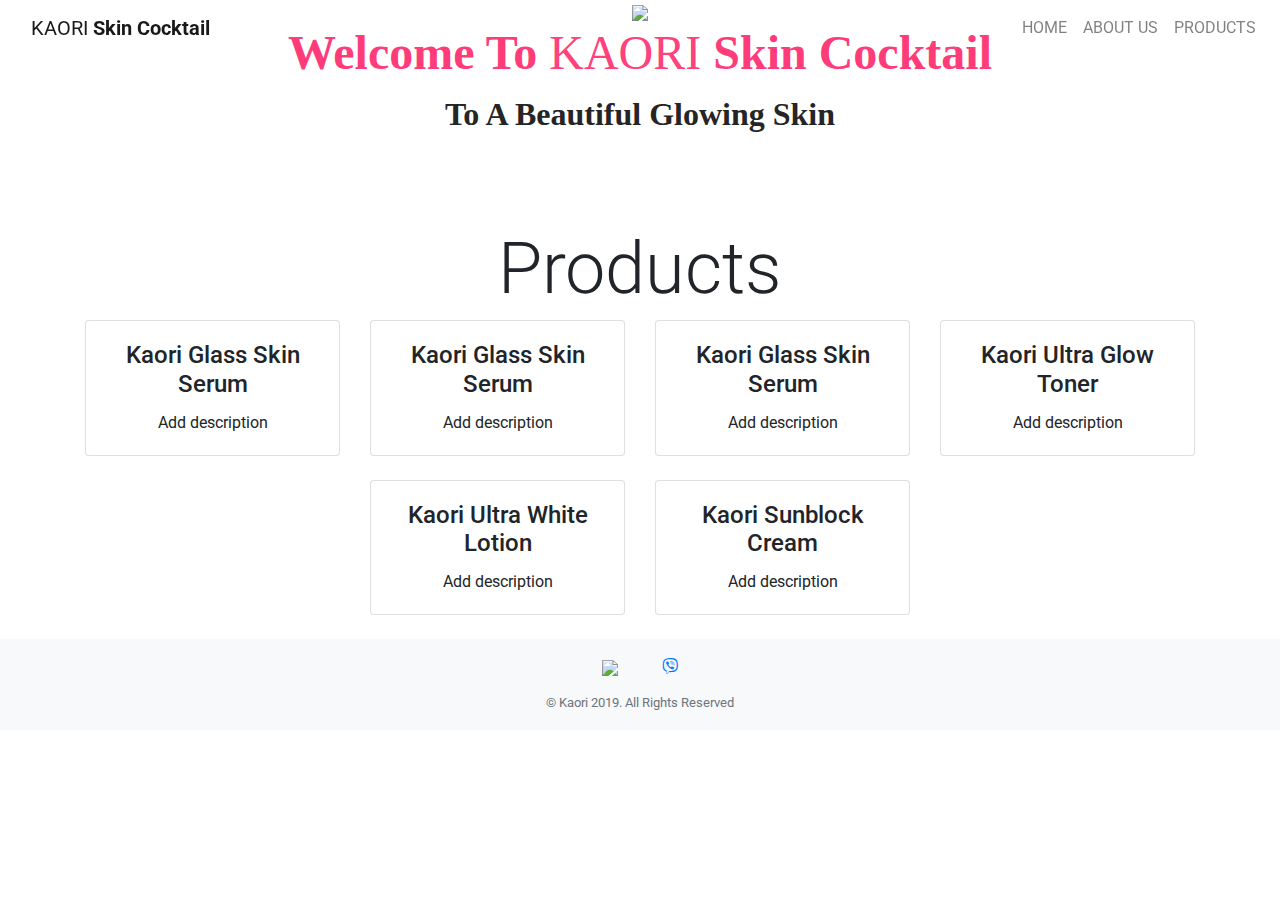
==== index.html @ 206270d8 "Fixed header" ====
<!DOCTYPE html>
<html lang="en">

<head>
	<meta charset="utf-8">
	<meta name="viewport" content="width=device-width, initial-scale=1, shrink-to-fit=no">
	<meta name="description" content="">
	<meta name="author" content="">

	<title>Test | Kaori</title>
	
	<link rel="shortcut icon" type="image/png" href="images/png/crown-logo.png"/>
	<link href="https://fonts.googleapis.com/css?family=Roboto|Varela+Round|Raleway" rel="stylesheet">
	<link rel="stylesheet" href="https://fonts.googleapis.com/icon?family=Material+Icons">
	<link rel="stylesheet" href="https://use.fontawesome.com/releases/v5.10.2/css/all.css">
	<link rel="stylesheet" href="https://use.fontawesome.com/releases/v5.10.2/css/v4-shims.css">
	<link rel="stylesheet" href="https://stackpath.bootstrapcdn.com/bootstrap/4.3.1/css/bootstrap.min.css" integrity="sha384-ggOyR0iXCbMQv3Xipma34MD+dH/1fQ784/j6cY/iJTQUOhcWr7x9JvoRxT2MZw1T" crossorigin="anonymous">
	<link rel="stylesheet" href="css/main.css">
	<link rel="stylesheet" href="css/font.css">
</head>

<body>
	<!-- Navigation Bar -->
	<nav class="navbar navbar-default navbar-expand-lg navbar-light fixed-top">
		<div class="navbar-header d-flex col">
			<a class="navbar-brand" href="#">
				<span>KAORI</span>
				<b>Skin Cocktail</b>
			</a>  

			<button type="button" data-target="#navbarCollapse" data-toggle="collapse" class="navbar-toggle navbar-toggler ml-auto mr-2">
				<span class="navbar-toggler-icon"></span>
			</button>
		</div>
		<!-- Collection of nav links, forms, and other content for toggling -->
		<div id="navbarCollapse" class="collapse navbar-collapse justify-content-start">
			<ul class="nav navbar-nav navbar-right ml-auto">
				<li class="nav-item">
					<a href="" class="nav-link">
					<div class=" justify-content-end">
						<div class="row">
							<div class="col-md-12">
								HOME
							</div>
						</div>
					</div>
					</a>
				</li>
				
				<li class="nav-item">
					<a href="" class="nav-link">
					<div class=" justify-content-end">
						<div class="row">
							<div class="col-md-12">
								ABOUT US
							</div>
						</div>
					</div>
					</a>
				</li>
				<li class="nav-item">
					<a href="" class="nav-link">
					<div class=" justify-content-end">
						<div class="row">
							<div class="col-md-12">
								PRODUCTS
							</div>
						</div>
					</div>
					</a>
				</li>
				
			</ul>
			
		</div>
	</nav>

	<header class="header text-center">
		<div class="container">
			<div class="row">
				<div class="col-lg-12 d-none d-lg-block">
					<img src="images/png/kaori_logo.png">
					<h1 style="font-family: sweet-dreams; font-weight: bold; color: #ff3c7a; font-size: 3em;">
					Welcome To
						<span style="font-family: adamgorry-lights; font-weight: lighter; color: #ff417d">KAORI</span>
					Skin Cocktail</h1>
					<p style="font-family: sweet-dreams; font-weight: bold; color: #252525; font-size: 2em;">To A Beautiful Glowing Skin </p>
				</div>
				<div class="col-md-12 d-lg-none">
					<img src="images/png/kaori_logo.png">
					<h1 style="font-family: sweet-dreams; font-weight: bold; color: #ff3c7a; font-size: 3em;">
						Welcome To
						<br>
							<span style="font-family: adamgorry-lights; font-weight: lighter; color: #ff417d">KAORI</span>
						<br>
						Skin Cocktail
					</h1>
					<p style="font-family: sweet-dreams; font-weight: bold; color: #252525; font-size: 2em;">To A Beautiful Glowing Skin </p>
				</div>
			</div>
		</div>
	</header>

	<!-- Carousel Images -->
	<div id="myCarousel" class="carousel slide" data-ride="carousel" data-interval="2000">
		<div class="carousel-inner">
			<div class="item carousel-item active">
				<img src="images/kaori_owner.jpg" alt="">
			</div>	
			<div class="item carousel-item">
				<img src="images/user1.jpg" alt="">
			</div>
			<div class="item carousel-item">
				<img src="images/user2.jpg" alt="">
			</div>
			<div class="item carousel-item ">
				<img src="images/user3.jpg" alt="">
			</div>	
			<div class="item carousel-item">
				<img src="images/user4.jpg" alt="">
			</div>
			<div class="item carousel-item">
				<img src="images/user5.jpg" alt="">
			</div>	
			<div class="item carousel-item">
				<img src="images/user6.jpg" alt="">
			</div>
			<div class="item carousel-item">
				<img src="images/user7.jpg" alt="">
			</div>		
		</div>
		<!-- Carousel controls -->
		<a class="carousel-control left carousel-control-prev" href="#myCarousel" data-slide="prev">
			<i class="fa fa-angle-left"></i>
		</a>
		<a class="carousel-control right carousel-control-next" href="#myCarousel" data-slide="next">
			<i class="fa fa-angle-right"></i>
		</a>
	</div>

	<div class="container">
	<h1 class="display-3 mt-5" style="text-align: center"> Products </h1>
	<!-- Page Features -->
	<div class="row text-center justify-content-lg-center">

		<div class="col-lg-3 col-md-6 mb-4">
			<div class="card">
				<img class="card-img-top fix-img" src="images/glass_skin_serum_1.jpg" alt="">
				<div class="card-body">
					<h4 class="card-title">Kaori Glass Skin Serum</h4>
					<p class="card-text">Add description</p>
				</div>
			</div>
		</div>

		<div class="col-lg-3 col-md-6 mb-4">
			<div class="card">
				<img class="card-img-top fix-img" src="images/glow_foam_1.jpg" alt="">
				<div class="card-body">
					<h4 class="card-title">Kaori Glass Skin Serum</h4>
					<p class="card-text">Add description</p>
				</div>
			</div>
		</div>

		<div class="col-lg-3 col-md-6 mb-4">
			<div class="card">
				<img class="card-img-top fix-img" src="images/glow_soap_1.jpg" alt="">
				<div class="card-body">
					<h4 class="card-title">Kaori Glass Skin Serum</h4>
					<p class="card-text">Add description</p>
				</div>
			</div>
		</div>

		<div class="col-lg-3 col-md-6 mb-4">
			<div class="card ">
				<img class="card-img-top fix-img" src="images/ultra_glow_toner_1.jpg" alt="">
				<div class="card-body">
					<h4 class="card-title">Kaori Ultra Glow Toner</h4>
					<p class="card-text">Add description</p>
				</div>
				 
			</div>
		</div>

		<div class="col-lg-3 col-md-6 mb-4">
			<div class="card ">
				<img class="card-img-top fix-img" src="images/ultra_white_lotion_1.jpg" alt="">
				<div class="card-body">
					<h4 class="card-title">Kaori Ultra White Lotion</h4>
					<p class="card-text">Add description</p>
				</div>
				 
			</div>
		</div>

		<div class="col-lg-3 col-md-6 mb-4">
			<div class="card">
				<img class="card-img-top fix-img" src="images/sunblock_cream_1.jpg" alt="">
				<div class="card-body">
					<h4 class="card-title">Kaori Sunblock Cream</h4>
					<p class="card-text">Add description</p>
				</div>
				 
			</div>
		</div>

	</div>
	<!-- /.row -->

	</div>
	<!-- /.container -->

	<!-- Footer -->
	<footer class="py-3 bg-light">
			<div class="container">
				<div class="row">
					<div class="col-md-12 col-lg-12">
						<center>
						<a class="brand" href="#">
							<img src="images/png/kaori_logo.png">
						</a> 
						<a href="https://www.facebook.com/kaori.skincocktail" class="fa fa-facebook"></a>
						<a href="https://www.instagram.com/kaoriskincocktail/" class="fa fa-instagram"></a>				
						<a href="viber://contact?number=09494976900" class="fab fa-viber mb-3"></a>
						<br>
						<small class="text-muted">© Kaori 2019. All Rights Reserved</small>
						</center>

					</div>
				</div>
			</div>
			<!-- /.container -->
	</footer>
	<!-- Bootstrap core JavaScript -->
	<script src="https://code.jquery.com/jquery-3.3.1.slim.min.js" integrity="sha384-q8i/X+965DzO0rT7abK41JStQIAqVgRVzpbzo5smXKp4YfRvH+8abtTE1Pi6jizo" crossorigin="anonymous"></script>
	<script src="https://cdnjs.cloudflare.com/ajax/libs/popper.js/1.14.7/umd/popper.min.js" integrity="sha384-UO2eT0CpHqdSJQ6hJty5KVphtPhzWj9WO1clHTMGa3JDZwrnQq4sF86dIHNDz0W1" crossorigin="anonymous"></script>
	<script src="https://stackpath.bootstrapcdn.com/bootstrap/4.3.1/js/bootstrap.min.js" integrity="sha384-JjSmVgyd0p3pXB1rRibZUAYoIIy6OrQ6VrjIEaFf/nJGzIxFDsf4x0xIM+B07jRM" crossorigin="anonymous"></script>


</body>

</html>
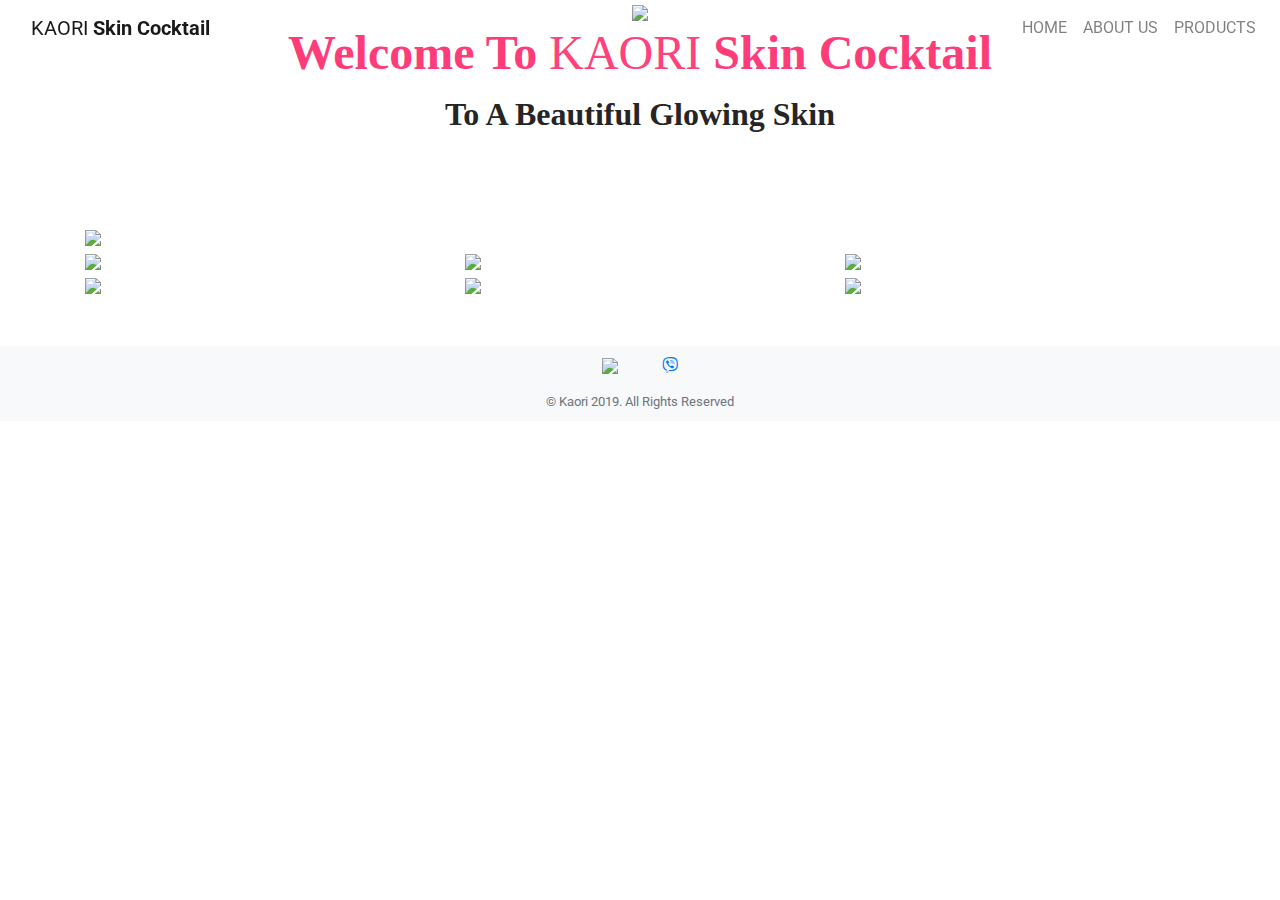
==== commit d87ec558: "MAAYOS NA TO PROMISE!" ====
--- a/index.html
+++ b/index.html
@@ -7,7 +7,7 @@
 	<meta name="description" content="">
 	<meta name="author" content="">
 
-	<title>Test | Kaori</title>
+	<title>Home | Kaori</title>
 	
 	<link rel="shortcut icon" type="image/png" href="images/png/crown-logo.png"/>
 	<link href="https://fonts.googleapis.com/css?family=Roboto|Varela+Round|Raleway" rel="stylesheet">
@@ -20,7 +20,6 @@
 </head>
 
 <body>
-	<!-- Navigation Bar -->
 	<nav class="navbar navbar-default navbar-expand-lg navbar-light fixed-top">
 		<div class="navbar-header d-flex col">
 			<a class="navbar-brand" href="#">
@@ -32,13 +31,12 @@
 				<span class="navbar-toggler-icon"></span>
 			</button>
 		</div>
-		<!-- Collection of nav links, forms, and other content for toggling -->
-		<div id="navbarCollapse" class="collapse navbar-collapse justify-content-start">
-			<ul class="nav navbar-nav navbar-right ml-auto">
+		<div id="navbarCollapse" class="collapse navbar-collapse justify-content-center">
+			<ul class="nav navbar-nav navbar-right ml-auto text-center">
 				<li class="nav-item">
-					<a href="" class="nav-link">
+					<a href="index.html" class="nav-link">
 					<div class=" justify-content-end">
-						<div class="row">
+						<div class="row ">
 							<div class="col-md-12">
 								HOME
 							</div>
@@ -46,9 +44,9 @@
 					</div>
 					</a>
 				</li>
-				
+			
 				<li class="nav-item">
-					<a href="" class="nav-link">
+					<a href="about_us.html" class="nav-link">
 					<div class=" justify-content-end">
 						<div class="row">
 							<div class="col-md-12">
@@ -59,7 +57,7 @@
 					</a>
 				</li>
 				<li class="nav-item">
-					<a href="" class="nav-link">
+					<a href="products.html" class="nav-link">
 					<div class=" justify-content-end">
 						<div class="row">
 							<div class="col-md-12">
@@ -101,7 +99,6 @@
 		</div>
 	</header>
 
-	<!-- Carousel Images -->
 	<div id="myCarousel" class="carousel slide" data-ride="carousel" data-interval="2000">
 		<div class="carousel-inner">
 			<div class="item carousel-item active">
@@ -129,7 +126,6 @@
 				<img src="images/user7.jpg" alt="">
 			</div>		
 		</div>
-		<!-- Carousel controls -->
 		<a class="carousel-control left carousel-control-prev" href="#myCarousel" data-slide="prev">
 			<i class="fa fa-angle-left"></i>
 		</a>
@@ -138,82 +134,115 @@
 		</a>
 	</div>
 
-	<div class="container">
-	<h1 class="display-3 mt-5" style="text-align: center"> Products </h1>
-	<!-- Page Features -->
-	<div class="row text-center justify-content-lg-center">
-
-		<div class="col-lg-3 col-md-6 mb-4">
-			<div class="card">
-				<img class="card-img-top fix-img" src="images/glass_skin_serum_1.jpg" alt="">
-				<div class="card-body">
-					<h4 class="card-title">Kaori Glass Skin Serum</h4>
-					<p class="card-text">Add description</p>
-				</div>
-			</div>
-		</div>
-
-		<div class="col-lg-3 col-md-6 mb-4">
-			<div class="card">
-				<img class="card-img-top fix-img" src="images/glow_foam_1.jpg" alt="">
-				<div class="card-body">
-					<h4 class="card-title">Kaori Glass Skin Serum</h4>
-					<p class="card-text">Add description</p>
-				</div>
-			</div>
-		</div>
-
-		<div class="col-lg-3 col-md-6 mb-4">
-			<div class="card">
-				<img class="card-img-top fix-img" src="images/glow_soap_1.jpg" alt="">
-				<div class="card-body">
-					<h4 class="card-title">Kaori Glass Skin Serum</h4>
-					<p class="card-text">Add description</p>
-				</div>
-			</div>
-		</div>
-
-		<div class="col-lg-3 col-md-6 mb-4">
-			<div class="card ">
-				<img class="card-img-top fix-img" src="images/ultra_glow_toner_1.jpg" alt="">
-				<div class="card-body">
-					<h4 class="card-title">Kaori Ultra Glow Toner</h4>
-					<p class="card-text">Add description</p>
-				</div>
-				 
-			</div>
-		</div>
-
-		<div class="col-lg-3 col-md-6 mb-4">
-			<div class="card ">
-				<img class="card-img-top fix-img" src="images/ultra_white_lotion_1.jpg" alt="">
-				<div class="card-body">
-					<h4 class="card-title">Kaori Ultra White Lotion</h4>
-					<p class="card-text">Add description</p>
-				</div>
-				 
-			</div>
-		</div>
-
-		<div class="col-lg-3 col-md-6 mb-4">
-			<div class="card">
-				<img class="card-img-top fix-img" src="images/sunblock_cream_1.jpg" alt="">
-				<div class="card-body">
-					<h4 class="card-title">Kaori Sunblock Cream</h4>
-					<p class="card-text">Add description</p>
-				</div>
-				 
-			</div>
-		</div>
-
+	<!-- <div class="container-fluid mt-5">
+		<div class="row">
+			<div class="col-md-8">
+				<img class="img-fluid" src="images/New/gold_serum.jpg">
+			</div>
+			<div class="col-md-4">
+				<span>HELLO</span>
+			</div>
+		</div>
+	</div> -->
+	
+	
+	<!-- Gallery -->
+	<div class="container mt-5 mb-5">
+		<!-- <h1 class="display-3 mt-5" style="text-align: center"> Products </h1> -->
+		<!-- Page Features -->
+		<!-- <div class="row text-center justify-content-lg-center">
+
+			<div class="col-lg-3 col-md-6 mb-4">
+				<div class="card">
+					<img class="card-img-top fix-img" src="images/New/glass_skin_serum.jpg" alt="">
+					<div class="card-body">
+						<h4 class="card-title">Kaori Glass Skin Serum</h4>
+						<p class="card-text">Add description</p>
+					</div>
+				</div>
+			</div>
+
+			<div class="col-lg-3 col-md-6 mb-4">
+				<div class="card">
+					<img class="card-img-top fix-img" src="images/New/glow_foam.jpg" alt="">
+					<div class="card-body">
+						<h4 class="card-title">Kaori Glass Skin Serum</h4>
+						<p class="card-text">Add description</p>
+					</div>
+				</div>
+			</div>
+
+			<div class="col-lg-3 col-md-6 mb-4">
+				<div class="card">
+					<img class="card-img-top fix-img" src="images/New/glow_soap.jpg" alt="">
+					<div class="card-body">
+						<h4 class="card-title">Kaori Glass Skin Serum</h4>
+						<p class="card-text">Add description</p>
+					</div>
+				</div>
+			</div>
+
+			<div class="col-lg-3 col-md-6 mb-4">
+				<div class="card ">
+					<img class="card-img-top fix-img" src="images/New/ultra_glow_toner.jpg" alt="">
+					<div class="card-body">
+						<h4 class="card-title">Kaori Ultra Glow Toner</h4>
+						<p class="card-text">Add description</p>
+					</div>
+					
+				</div>
+			</div>
+
+			<div class="col-lg-3 col-md-6 mb-4">
+				<div class="card ">
+					<img class="card-img-top fix-img" src="images/New/ultra_white_lotion.jpg" alt="">
+					<div class="card-body">
+						<h4 class="card-title">Kaori Ultra White Lotion</h4>
+						<p class="card-text">Add description</p>
+					</div>
+					
+				</div>
+			</div>
+
+			<div class="col-lg-3 col-md-6 mb-4">
+				<div class="card">
+					<img class="card-img-top fix-img" src="images/sunblock_cream_1.jpg" alt="">
+					<div class="card-body">
+						<h4 class="card-title">Kaori Sunblock Cream</h4>
+						<p class="card-text">Add description</p>
+					</div>
+					
+				</div>
+			</div>
+
+		</div> -->
+		
+		<div class="row no-pad">
+			<div class="col-md-12">
+				<img class="img-fluid" src="images/png/gold_serum.png" style="display: inline;">
+			</div>
+			<div class="col-md-4">
+				<img class="img-fluid" src="images/package_1.jpg">
+			</div>
+			<div class="col-md-4">
+				<img class="img-fluid" src="images/glow_soap_2.jpg">
+			</div>
+			<div class="col-md-4">
+				<img class="img-fluid" src="images/New/product_set.jpg">
+			</div>
+			<div class="col-md-4">
+				<img class="img-fluid" src="images/glass_skin_serum_1.jpg">
+			</div>
+			<div class="col-md-4">
+				<img class="img-fluid" src="images/glow_foam_1.jpg">
+			</div>
+			<div class="col-md-4">
+				<img class="img-fluid" src="images/glow_soap_1.jpg">
+			</div>
+		</div>
 	</div>
-	<!-- /.row -->
-
-	</div>
-	<!-- /.container -->
-
-	<!-- Footer -->
-	<footer class="py-3 bg-light">
+
+	<footer class="footer py-2 bg-light">
 			<div class="container">
 				<div class="row">
 					<div class="col-md-12 col-lg-12">
